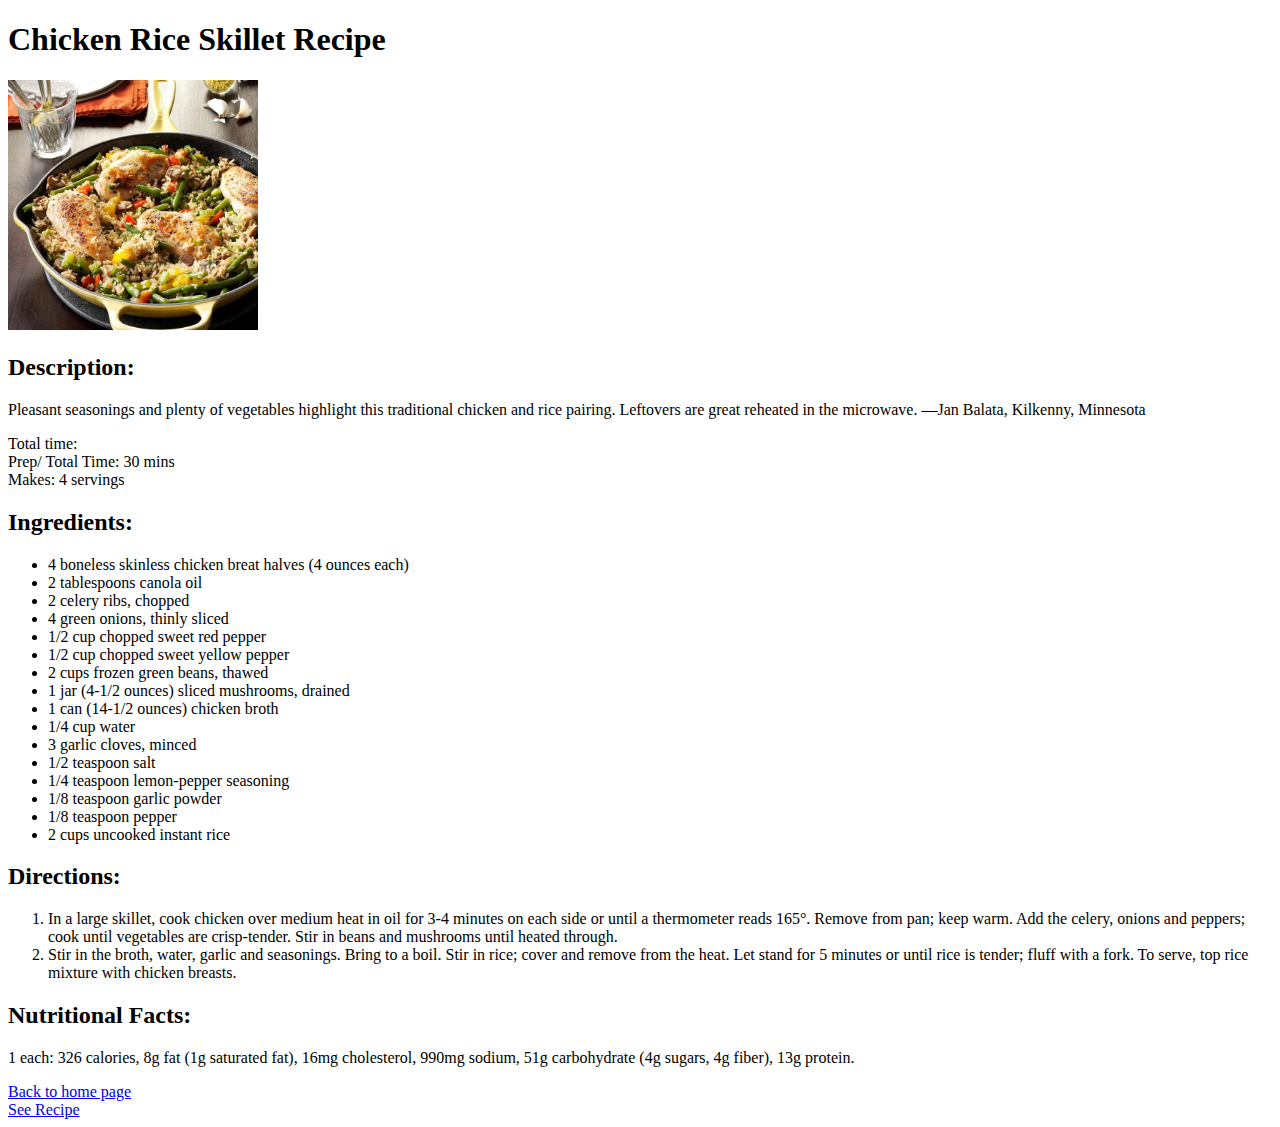
==== recipies/chicken-rice-skillet.html @ a99787f7 "Created chicken rice skillet recipe and tweaks" ====
<!DOCTYPE html>
<html lang="en">
    <head>
        <meta charset="utf-8">
        <title>Odin Recipies | Chicken Rice Skillet</title>
    </head>

    <body>
        <h1>Chicken Rice Skillet Recipe</h1>
        <img src="../images/chicken-rice-skillet.jpg" height="250">

        <h2>Description:</h2>
        <p>
            Pleasant seasonings and plenty of vegetables highlight this traditional chicken and rice pairing. Leftovers are great reheated in the microwave. —Jan Balata, Kilkenny, Minnesota
        </p>
        <p>
            Total time:
            <br>
            Prep/ Total Time: 30 mins
            <br>
            Makes: 4 servings
        </p>
        <h2>Ingredients:</h2>
        <ul>
            <li>4 boneless skinless chicken breat halves (4 ounces each)</li>
            <li>2 tablespoons canola oil</li>
            <li>2 celery ribs, chopped</li>
            <li>4 green onions, thinly sliced</li>
            <li>1/2 cup chopped sweet red pepper</li>
            <li>1/2 cup chopped sweet yellow pepper</li>
            <li>2 cups frozen green beans, thawed</li>
            <li>1 jar (4-1/2 ounces) sliced mushrooms, drained</li>
            <li>1 can (14-1/2 ounces) chicken broth</li>
            <li>1/4 cup water</li>
            <li>3 garlic cloves, minced</li>
            <li>1/2 teaspoon salt</li>
            <li>1/4 teaspoon lemon-pepper seasoning</li>
            <li>1/8 teaspoon garlic powder</li>
            <li>1/8 teaspoon pepper</li>
            <li>2 cups uncooked instant rice</li>
        </ul>

        <h2>Directions:</h2>
        <ol>
            <li>In a large skillet, cook chicken over medium heat in oil for 3-4 minutes on each side or until a thermometer reads 165°. Remove from pan; keep warm. Add the celery, onions and peppers; cook until vegetables are crisp-tender. Stir in beans and mushrooms until heated through.</li>
            <li>Stir in the broth, water, garlic and seasonings. Bring to a boil. Stir in rice; cover and remove from the heat. Let stand for 5 minutes or until rice is tender; fluff with a fork. To serve, top rice mixture with chicken breasts.</li>
        </ol>
        <h2>Nutritional Facts:</h2>
        <p>
            1 each: 326 calories, 8g fat (1g saturated fat), 16mg cholesterol, 990mg sodium, 51g carbohydrate (4g sugars, 4g fiber), 13g protein.
        </p>

        <a href="../index.html">Back to home page</a>
        <br>
        <a href="https://www.tasteofhome.com/recipes/chicken-rice-skillet/">See Recipe</a>
    </body>
</html>
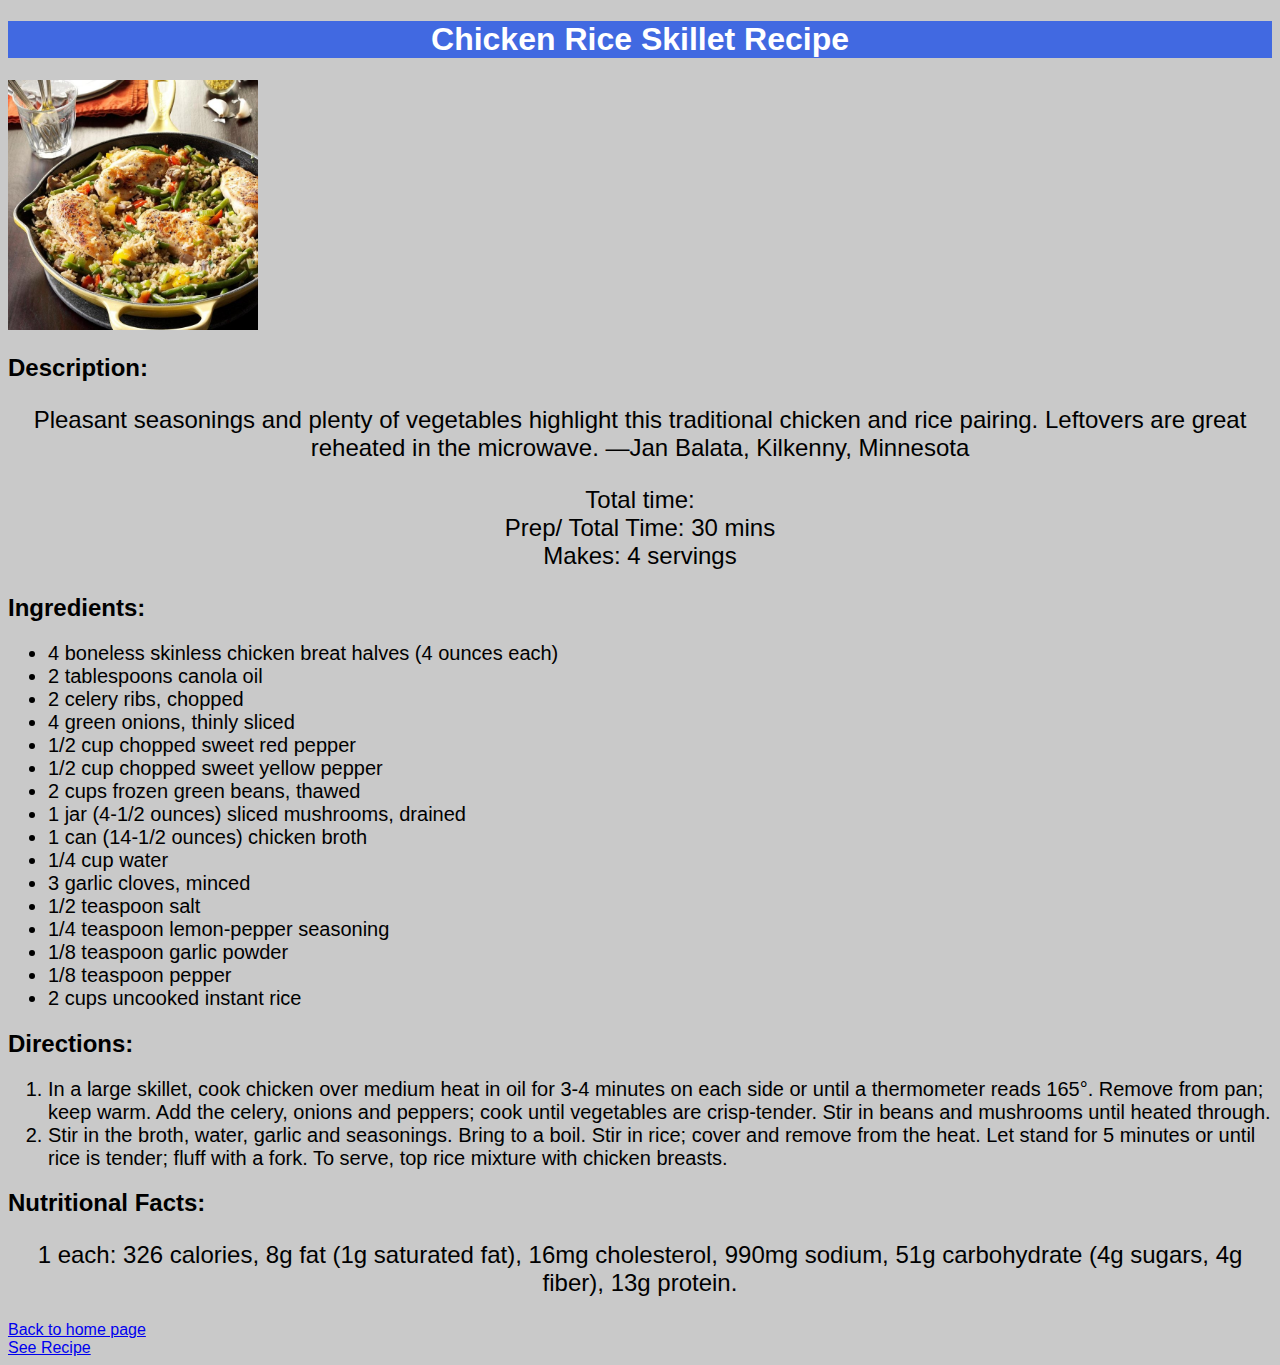
==== commit 1053ad28: "Added styling to all pages" ====
--- a/recipies/chicken-rice-skillet.html
+++ b/recipies/chicken-rice-skillet.html
@@ -3,6 +3,7 @@
     <head>
         <meta charset="utf-8">
         <title>Odin Recipies | Chicken Rice Skillet</title>
+        <link rel="stylesheet" href="../styles.css">
     </head>
 
     <body>
--- a/styles.css
+++ b/styles.css
@@ -0,0 +1,19 @@
+body{
+    background-color: #c9c9c9;
+    font-family: sans-serif;
+}
+
+p {
+    font-size: 24px;
+    text-align: center;
+}
+
+li{
+    font-size: 20px;
+}
+
+h1{
+    text-align: center;
+    background-color: royalblue;
+    color: white;
+}